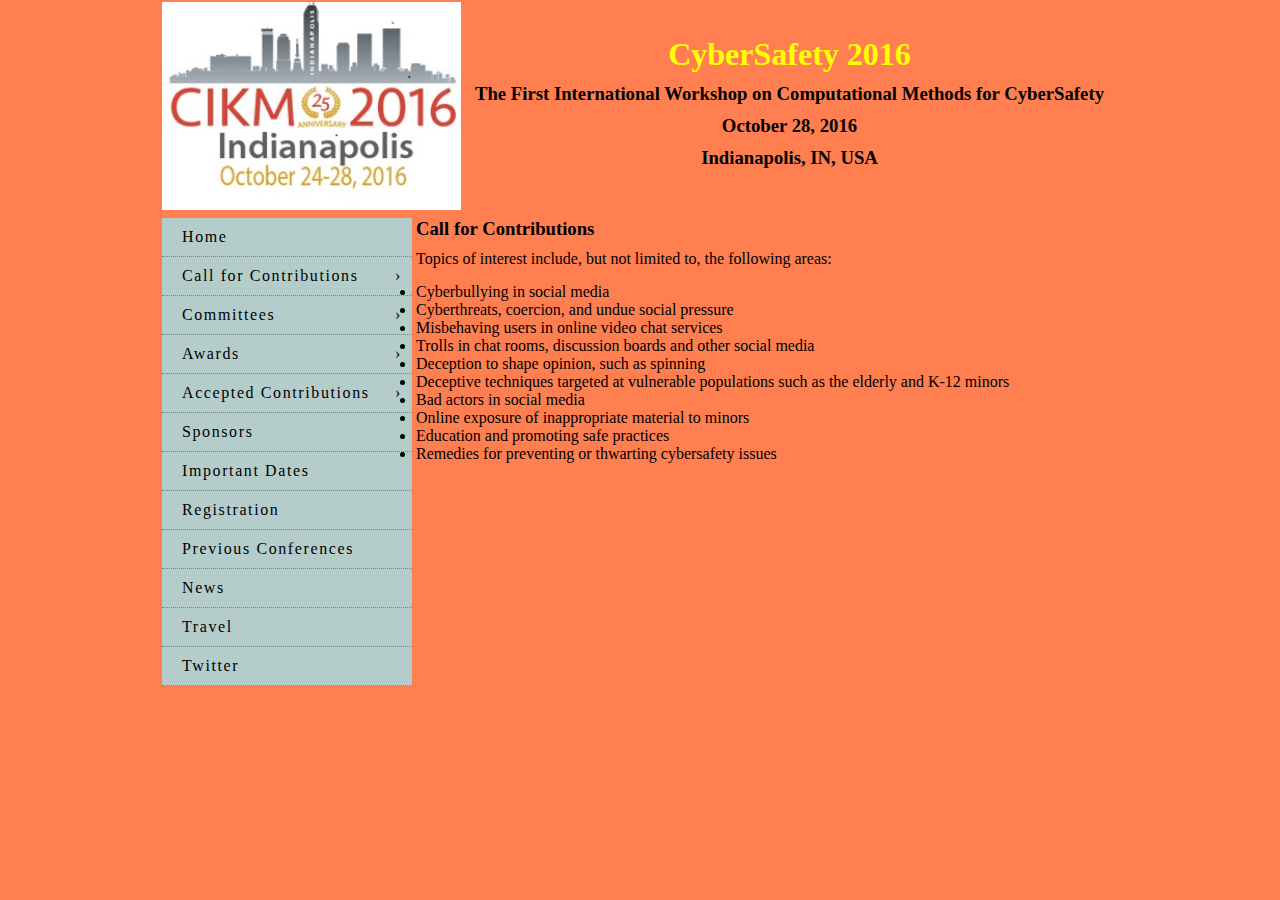
==== call_for_contributions/index.html @ def2f40b "tablechange" ====
<!DOCTYPE html>
<html>
	<head>
		<title>CyberSafety 2016</title>
		<meta name="viewport" content="width=device-width, initial-scale=1">
		<link rel="stylesheet" href="../../css/main.css">
		<script type="text/javascript" src="../../js/jquery-1.12.4.min.js"></script>
		<script type="text/javascript">
			$(document).ready(function(e){
				$('.has-sub').click(function(){
					$(this).toggleClass('tap');
					setTimeout(function(){$(this).focus();},10);
					
				});
				
			});
			
		</script>
	</head>
	<body>
		
		
		<div id="wrapper">
			
		<script type="text/javascript" src="../../includes/title2.js"> </script>
		<script type="text/javascript" src="../../includes/menu2.js"> </script>
			
			<table class="others">
				<tr>
					<td>
						<div>
						<h3>Call for Contributions</h3>
						<p>Topics of interest include, but not limited to, the following areas:</p>
						<p>
							<ul>
								<li>Cyberbullying in social media</li>
								<li>Cyberthreats, coercion, and undue social pressure</li>
								<li>Misbehaving users in online video chat services</li>
								<li>Trolls in chat rooms, discussion boards and other social media</li>
								<li>Deception to shape opinion, such as spinning</li>
								<li>Deceptive techniques targeted at vulnerable populations such as the elderly and K-12 minors</li>
								<li>Bad actors in social media</li>
								<li>Online exposure of inappropriate material to minors</li>
								<li>Education and promoting safe practices</li>
								<li>Remedies for preventing or thwarting cybersafety issues</li>
							</ul>
							</p>
						
						</div>
						
						
					</td>
					
				</tr>
			</table>
		
		</div>
		
	
	</body>
	
</html>
---- css/main.css ----
* {padding: 0px; margin: 0;}

a {text-decoration: none;}

.main-nav {
	width: 250px; 
	background: rgba(180,205,203,1.00);
	}

.main-nav a{
	display: block;
	padding-top:10px;
	padding-right:0px;
	padding-bottom:10px;
	padding-left:20px;
	text-decoration: none;
	border-bottom: 1px dotted gray;
	color: black;
	letter-spacing: .1em;
}

a:hover { 
    background-color: aqua;
}

.main-nav li{
	list-style: none;
}

.main-nav-ul ul{
	display: none;
}

.main-nav-ul li.tap ul{
	display: block;
	padding-left:40px;
}

.main-nav .sub-arrow:after {
	content:'\203A';
	float: right;
	margin-right: 10px;
	transform: rorate(90deg);
	-webkit-transform: rorate(90deg);
	-moz-transform: rorate(90deg);
}

.main-nav li.tap .sub-arrow:after{
	content:'\2039';
}

#wrapper {
    margin-left:auto;
    margin-right:auto;
    width:960px;
}

table.menu{
	float:left;
    width:10%;
}


table.text{
    width:55%;
    float:right;
}



html{
	background-color: 	#FF7F50;
}

p {
	margin-bottom: 15px;
	text-align: justify;
}

h1  {
	font-family: Verdana;
	font-size: 900;
	font-weight: bolder;
	margin-bottom: 10px;
	color: yellow;
}

h2  {
	font-family: Arial;
	font-size: 400;
	font-weight: bold;
	margin-bottom: 10px;
}

h3  {
	font-family: Verdana;
	font-size: 400;
	font-weight: bold;
	margin-bottom: 10px;
	color=yellow;
}










.mySlides {display:none;}
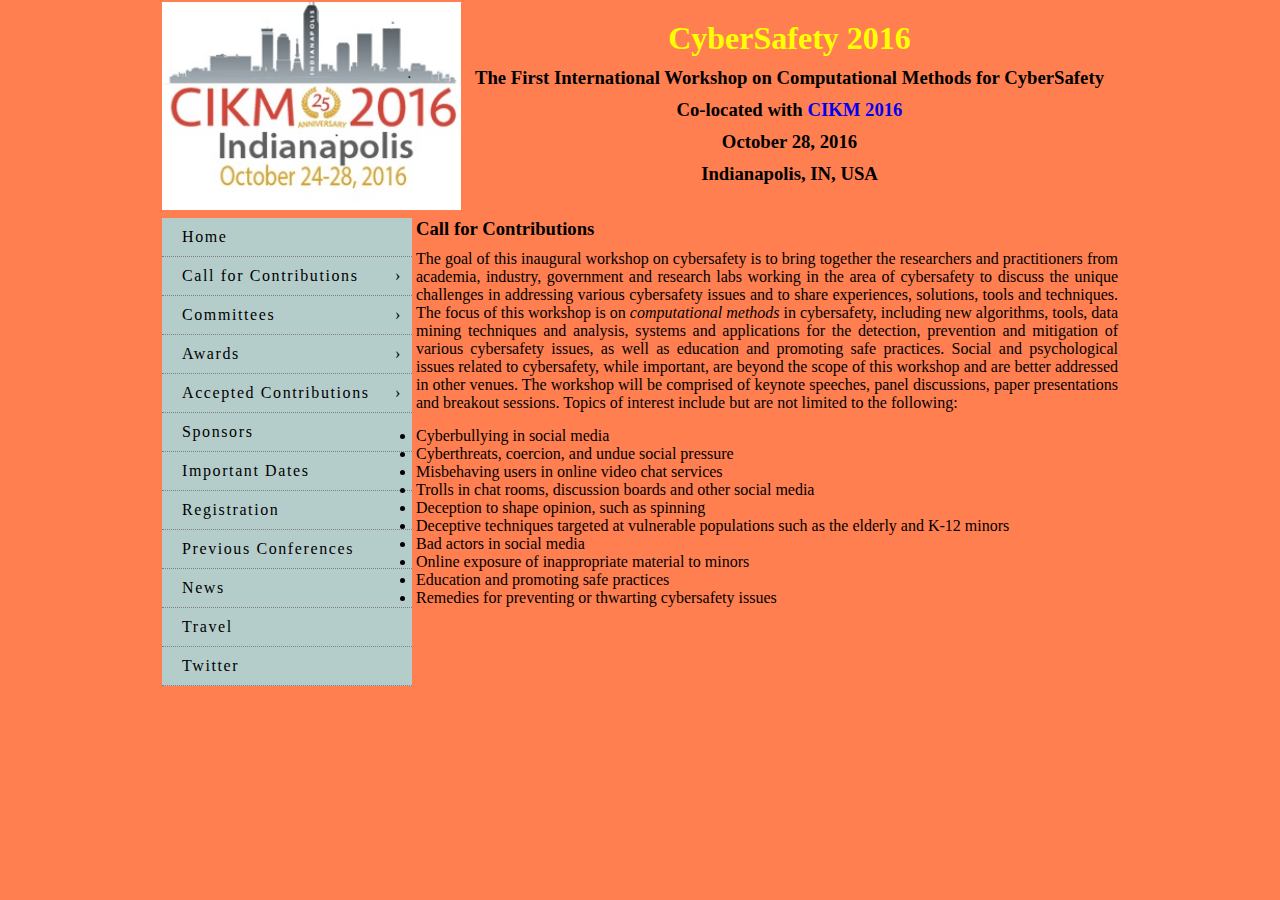
==== commit 18bcb9bc: "cfp" ====
--- a/call_for_contributions/index.html
+++ b/call_for_contributions/index.html
@@ -30,7 +30,7 @@
 					<td>
 						<div>
 						<h3>Call for Contributions</h3>
-						<p>Topics of interest include, but not limited to, the following areas:</p>
+						<p>The goal of this inaugural workshop on cybersafety is to bring together the researchers and practitioners from academia, industry, government and research labs working in the area of cybersafety to discuss the unique challenges in addressing various cybersafety issues and to share experiences, solutions, tools and techniques. The focus of this workshop is on <i>computational methods</i> in cybersafety, including new algorithms, tools, data mining techniques and analysis, systems and applications for the detection, prevention and mitigation of various cybersafety issues, as well as education and promoting safe practices.  Social and psychological issues related to cybersafety, while important, are beyond the scope of this workshop and are better addressed in other venues.  The workshop will be comprised of keynote speeches, panel discussions, paper presentations and breakout sessions. Topics of interest include but are not limited to the following:</p>
 						<p>
 							<ul>
 								<li>Cyberbullying in social media</li>
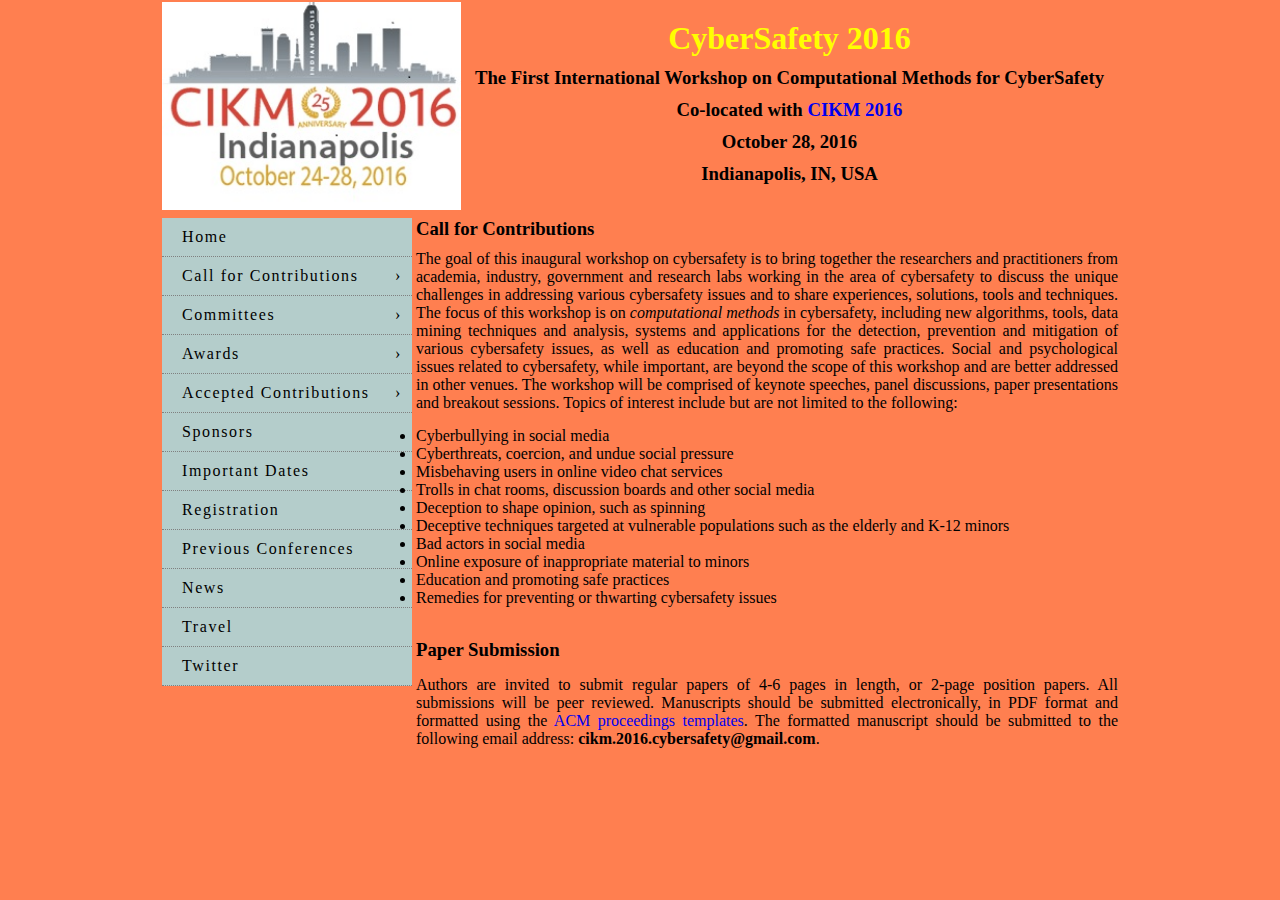
==== commit 253b778a: "danaher" ====
--- a/call_for_contributions/index.html
+++ b/call_for_contributions/index.html
@@ -52,6 +52,20 @@
 					</td>
 					
 				</tr>
+				
+				<tr>
+					<td>
+						<div>
+						<p><h3>Paper Submission</h3></p>
+						<p>Authors are invited to submit regular papers of 4-6 pages in length, or 2-page position papers.  All submissions will be peer reviewed.  Manuscripts should be submitted electronically, in PDF format and formatted using the <a target="_tab" href="http://www.acm.org/sigs/publications/proceedings-templates">ACM proceedings templates</a>. The formatted manuscript should be submitted to the following email address: <b>cikm.2016.cybersafety@gmail.com</b>.
+</p>
+						
+						</div>
+						
+						
+					</td>
+					
+				</tr>
 			</table>
 		
 		</div>
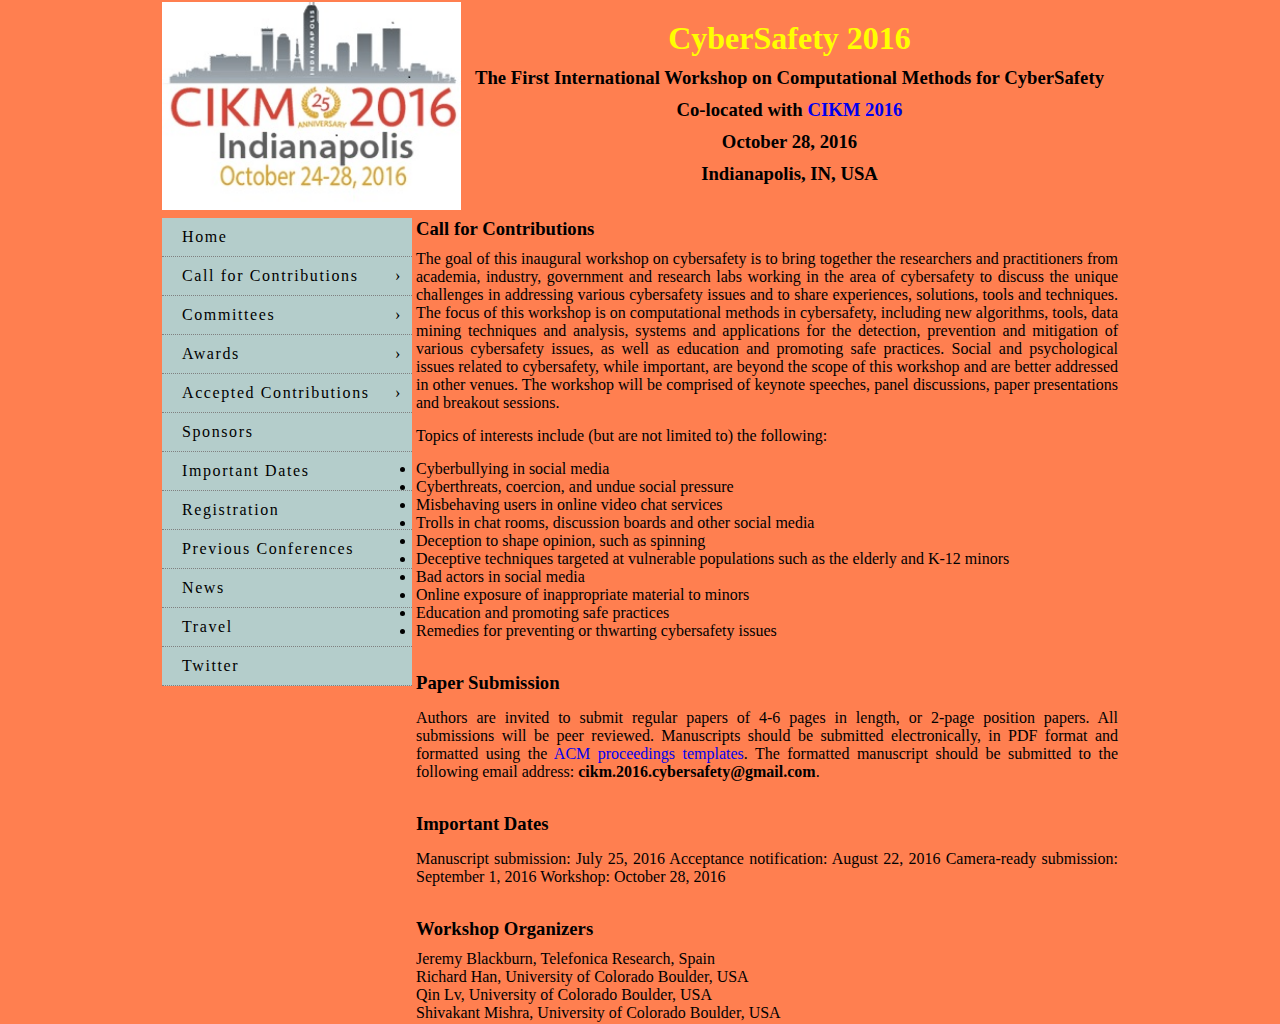
==== commit dc741e38: "homacfp" ====
--- a/call_for_contributions/index.html
+++ b/call_for_contributions/index.html
@@ -30,7 +30,8 @@
 					<td>
 						<div>
 						<h3>Call for Contributions</h3>
-						<p>The goal of this inaugural workshop on cybersafety is to bring together the researchers and practitioners from academia, industry, government and research labs working in the area of cybersafety to discuss the unique challenges in addressing various cybersafety issues and to share experiences, solutions, tools and techniques. The focus of this workshop is on <i>computational methods</i> in cybersafety, including new algorithms, tools, data mining techniques and analysis, systems and applications for the detection, prevention and mitigation of various cybersafety issues, as well as education and promoting safe practices.  Social and psychological issues related to cybersafety, while important, are beyond the scope of this workshop and are better addressed in other venues.  The workshop will be comprised of keynote speeches, panel discussions, paper presentations and breakout sessions. Topics of interest include but are not limited to the following:</p>
+						<p>The goal of this inaugural workshop on cybersafety is to bring together the researchers and practitioners from academia, industry, government and research labs working in the area of cybersafety to discuss the unique challenges in addressing various cybersafety issues and to share experiences, solutions, tools and techniques. The focus of this workshop is on computational methods in cybersafety, including new algorithms, tools, data mining techniques and analysis, systems and applications for the detection, prevention and mitigation of various cybersafety issues, as well as education and promoting safe practices. Social and psychological issues related to cybersafety, while important, are beyond the scope of this workshop and are better addressed in other venues. The workshop will be comprised of keynote speeches, panel discussions, paper presentations and breakout sessions.</p>
+						<p>Topics of interests include (but are not limited to) the following:</p>
 						<p>
 							<ul>
 								<li>Cyberbullying in social media</li>
@@ -66,6 +67,41 @@
 					</td>
 					
 				</tr>
+				<tr>
+					<td>
+						<div>
+						<p><h3>Important Dates</h3></p>
+						<p>
+						Manuscript submission: July 25, 2016
+						Acceptance notification: August 22, 2016
+						Camera-ready submission: September 1, 2016
+						Workshop: October 28, 2016
+						</p>
+						
+						</div>
+						
+						
+					</td>
+					
+				</tr>
+				
+				<tr>
+					<td>
+						<div>
+						<p></p>
+						<h3>Workshop Organizers</h3>
+						<ul style="list-style-type:none">
+							<li>Jeremy Blackburn, Telefonica Research, Spain</li>
+							<li>Richard Han, University of Colorado Boulder, USA </li>
+							<li>Qin Lv, University of Colorado Boulder, USA </li>
+							<li>Shivakant Mishra, University of Colorado Boulder, USA</li>
+						</ul>
+						</div>
+						
+						
+					</td>
+					
+				</tr>
 			</table>
 		
 		</div>
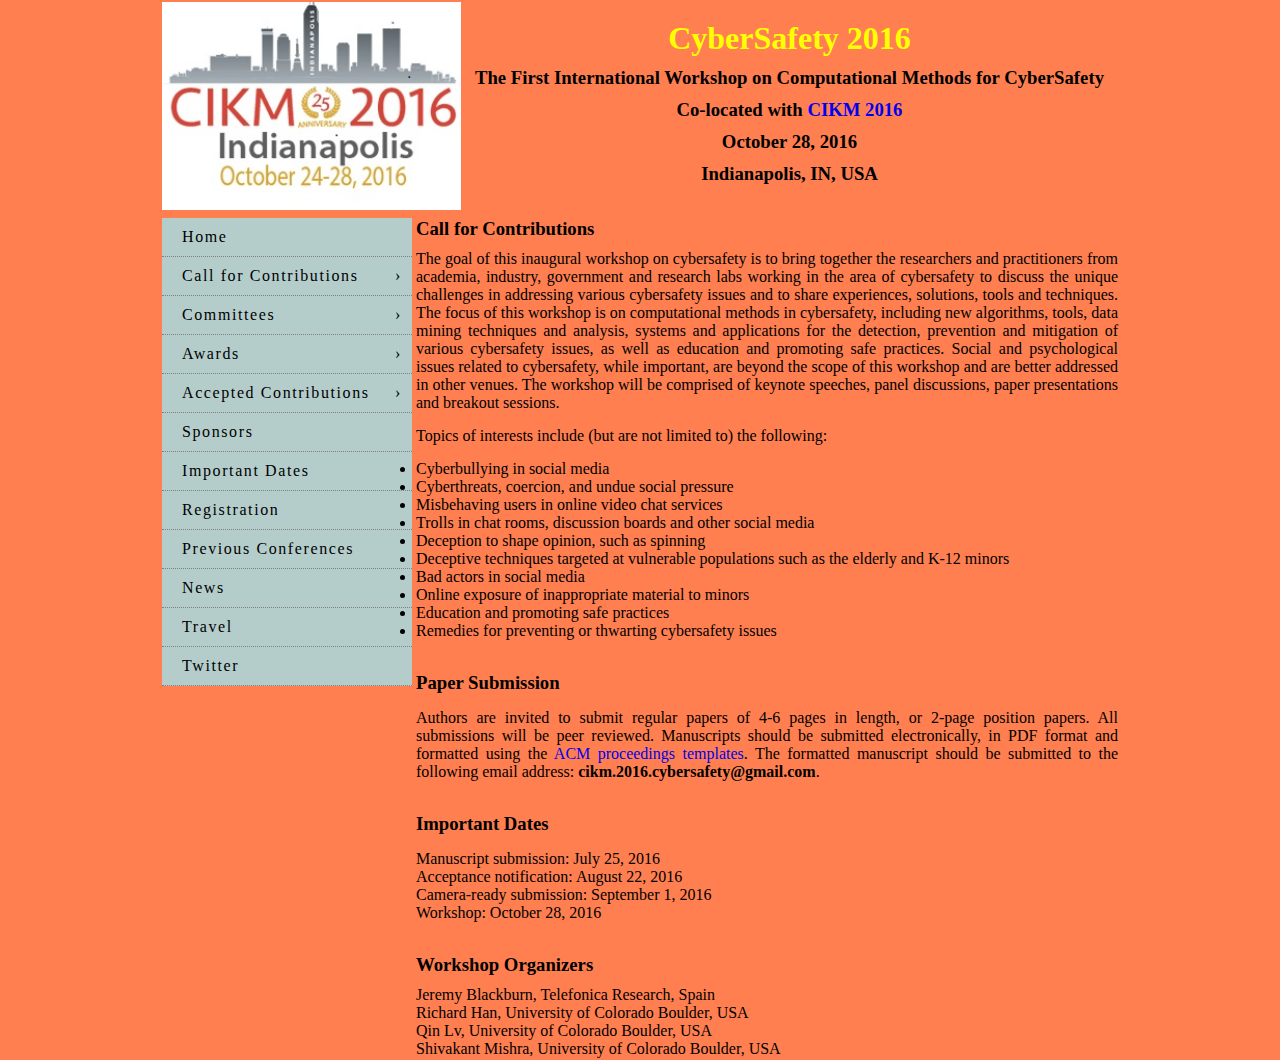
==== commit a33c6b26: "homacfp" ====
--- a/call_for_contributions/index.html
+++ b/call_for_contributions/index.html
@@ -72,10 +72,12 @@
 						<div>
 						<p><h3>Important Dates</h3></p>
 						<p>
-						Manuscript submission: July 25, 2016
-						Acceptance notification: August 22, 2016
-						Camera-ready submission: September 1, 2016
-						Workshop: October 28, 2016
+						<ul style="list-style-type:none">
+							<li>Manuscript submission: July 25, 2016</li>
+							<li>Acceptance notification: August 22, 2016</li>
+							<li>Camera-ready submission: September 1, 2016</li>
+							<li>Workshop: October 28, 2016</li>
+						</ul>
 						</p>
 						
 						</div>
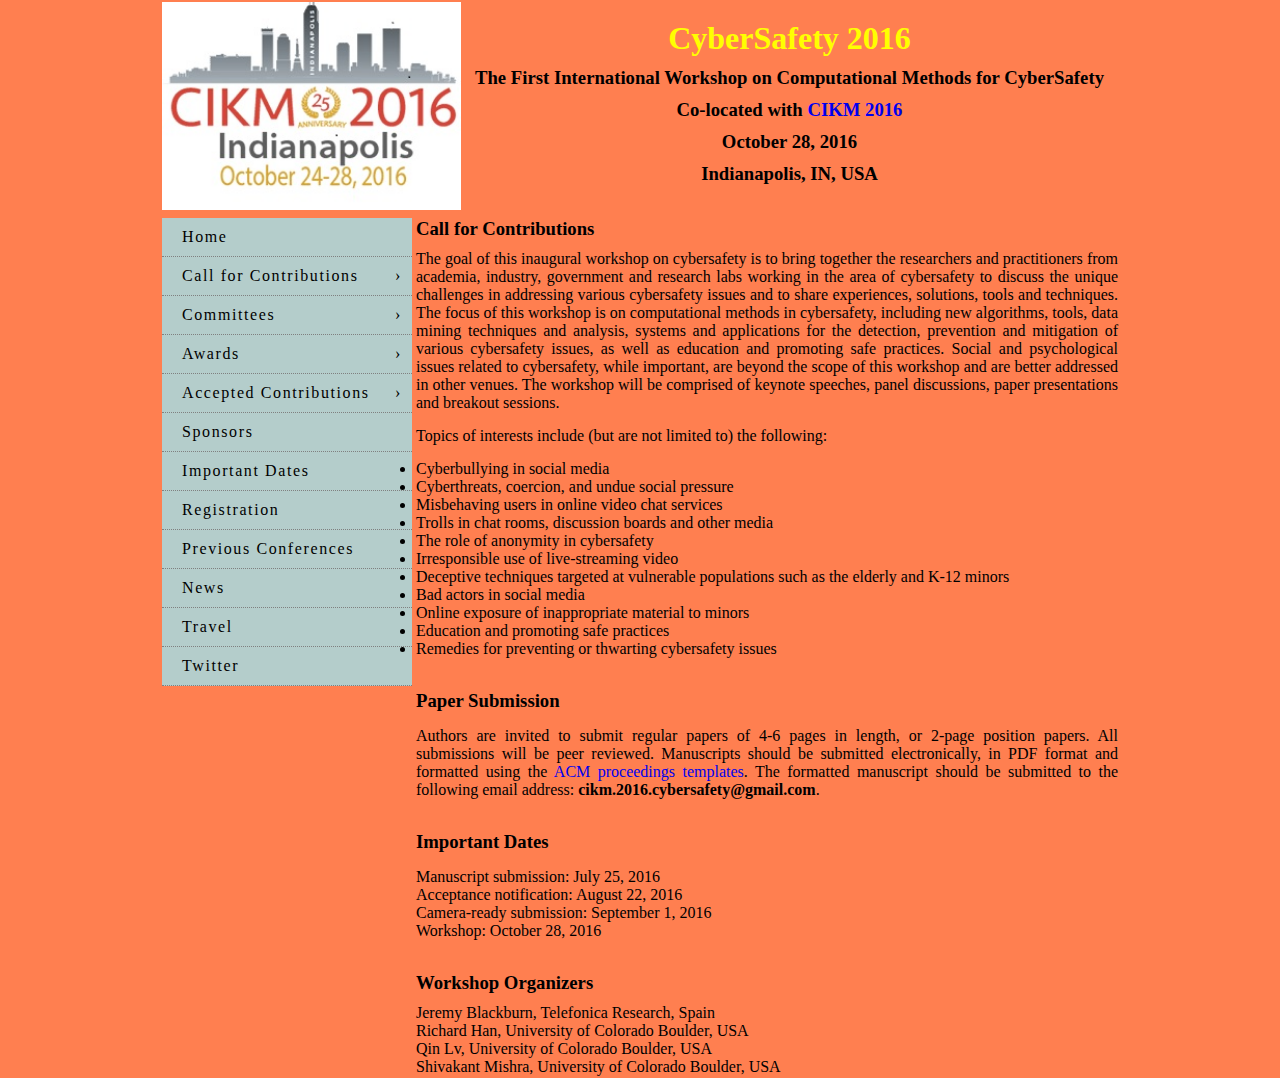
==== commit 35156a80: "homacfp" ====
--- a/call_for_contributions/index.html
+++ b/call_for_contributions/index.html
@@ -37,8 +37,9 @@
 								<li>Cyberbullying in social media</li>
 								<li>Cyberthreats, coercion, and undue social pressure</li>
 								<li>Misbehaving users in online video chat services</li>
-								<li>Trolls in chat rooms, discussion boards and other social media</li>
-								<li>Deception to shape opinion, such as spinning</li>
+								<li>Trolls in chat rooms, discussion boards and other media</li>
+								<li>The role of anonymity in cybersafety</li>
+								<li>Irresponsible use of live-streaming video</li>
 								<li>Deceptive techniques targeted at vulnerable populations such as the elderly and K-12 minors</li>
 								<li>Bad actors in social media</li>
 								<li>Online exposure of inappropriate material to minors</li>
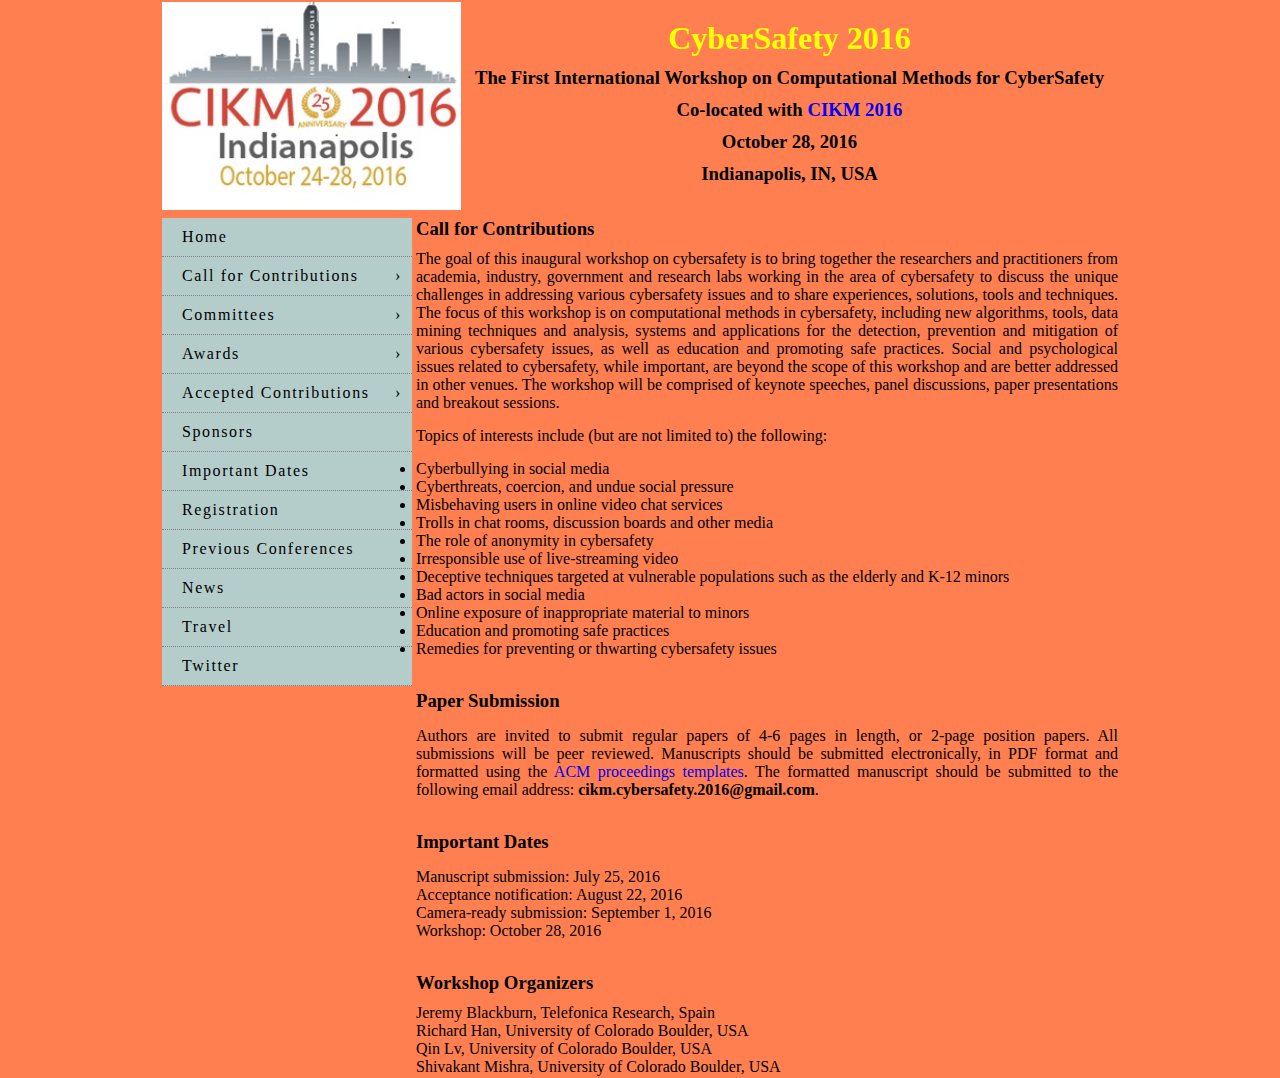
==== commit 7b0811d0: "email" ====
--- a/call_for_contributions/index.html
+++ b/call_for_contributions/index.html
@@ -59,7 +59,7 @@
 					<td>
 						<div>
 						<p><h3>Paper Submission</h3></p>
-						<p>Authors are invited to submit regular papers of 4-6 pages in length, or 2-page position papers.  All submissions will be peer reviewed.  Manuscripts should be submitted electronically, in PDF format and formatted using the <a target="_tab" href="http://www.acm.org/sigs/publications/proceedings-templates">ACM proceedings templates</a>. The formatted manuscript should be submitted to the following email address: <b>cikm.2016.cybersafety@gmail.com</b>.
+						<p>Authors are invited to submit regular papers of 4-6 pages in length, or 2-page position papers.  All submissions will be peer reviewed.  Manuscripts should be submitted electronically, in PDF format and formatted using the <a target="_tab" href="http://www.acm.org/sigs/publications/proceedings-templates">ACM proceedings templates</a>. The formatted manuscript should be submitted to the following email address: <b>cikm.cybersafety.2016@gmail.com</b>.
 </p>
 						
 						</div>
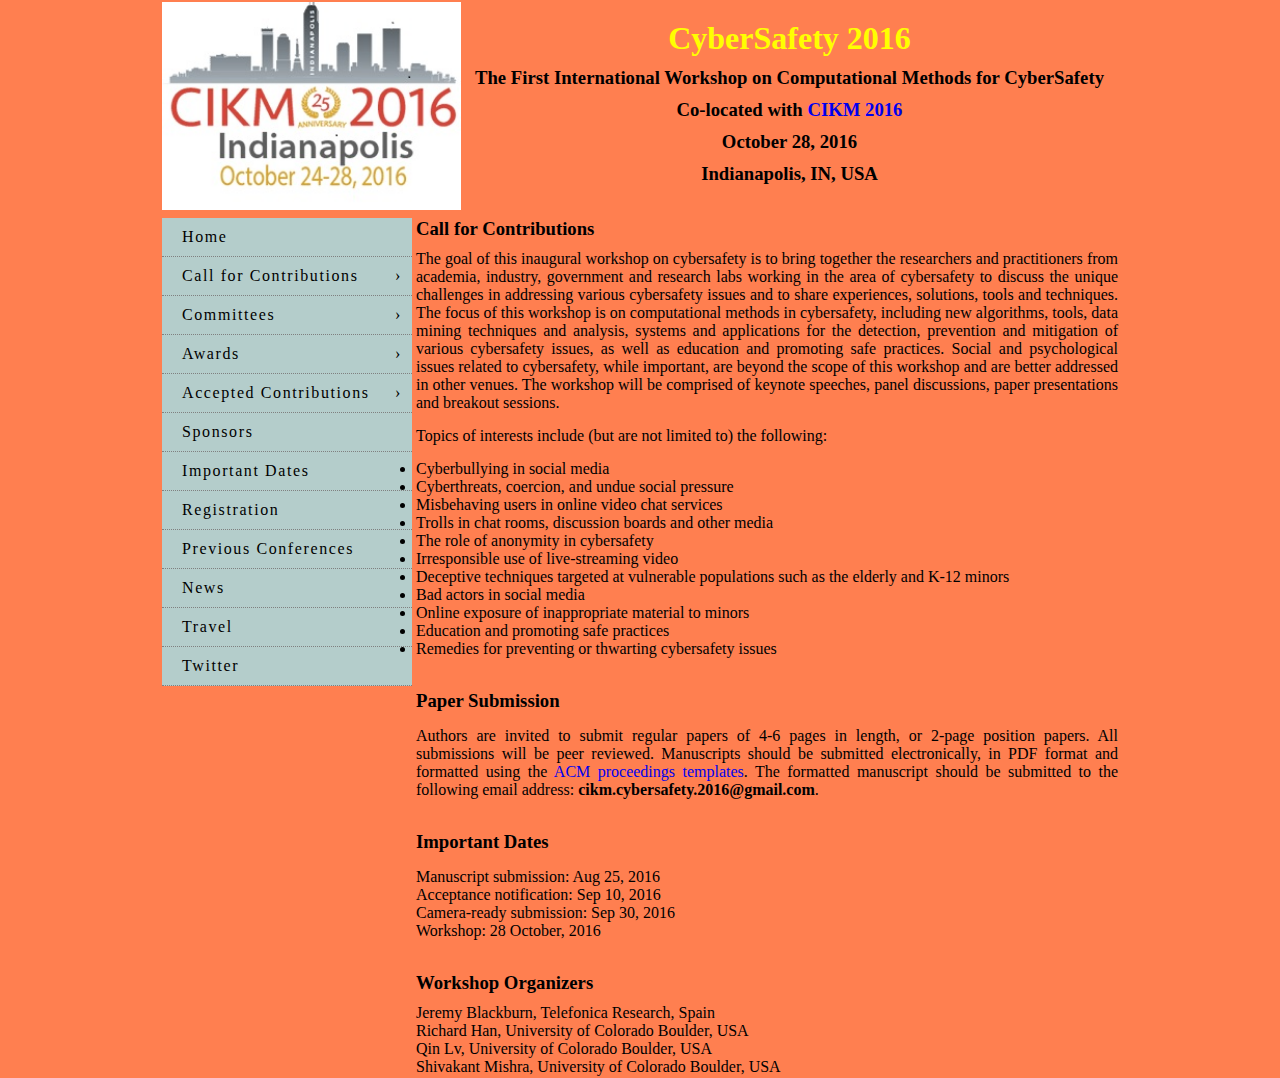
==== commit e1a37d5e: "new date" ====
--- a/call_for_contributions/index.html
+++ b/call_for_contributions/index.html
@@ -74,10 +74,10 @@
 						<p><h3>Important Dates</h3></p>
 						<p>
 						<ul style="list-style-type:none">
-							<li>Manuscript submission: July 25, 2016</li>
-							<li>Acceptance notification: August 22, 2016</li>
-							<li>Camera-ready submission: September 1, 2016</li>
-							<li>Workshop: October 28, 2016</li>
+							<li>Manuscript submission: Aug 25, 2016</li>
+							<li>Acceptance notification: Sep 10, 2016</li>
+							<li>Camera-ready submission: Sep 30, 2016</li>
+							<li>Workshop: 28 October, 2016</li>
 						</ul>
 						</p>
 						
